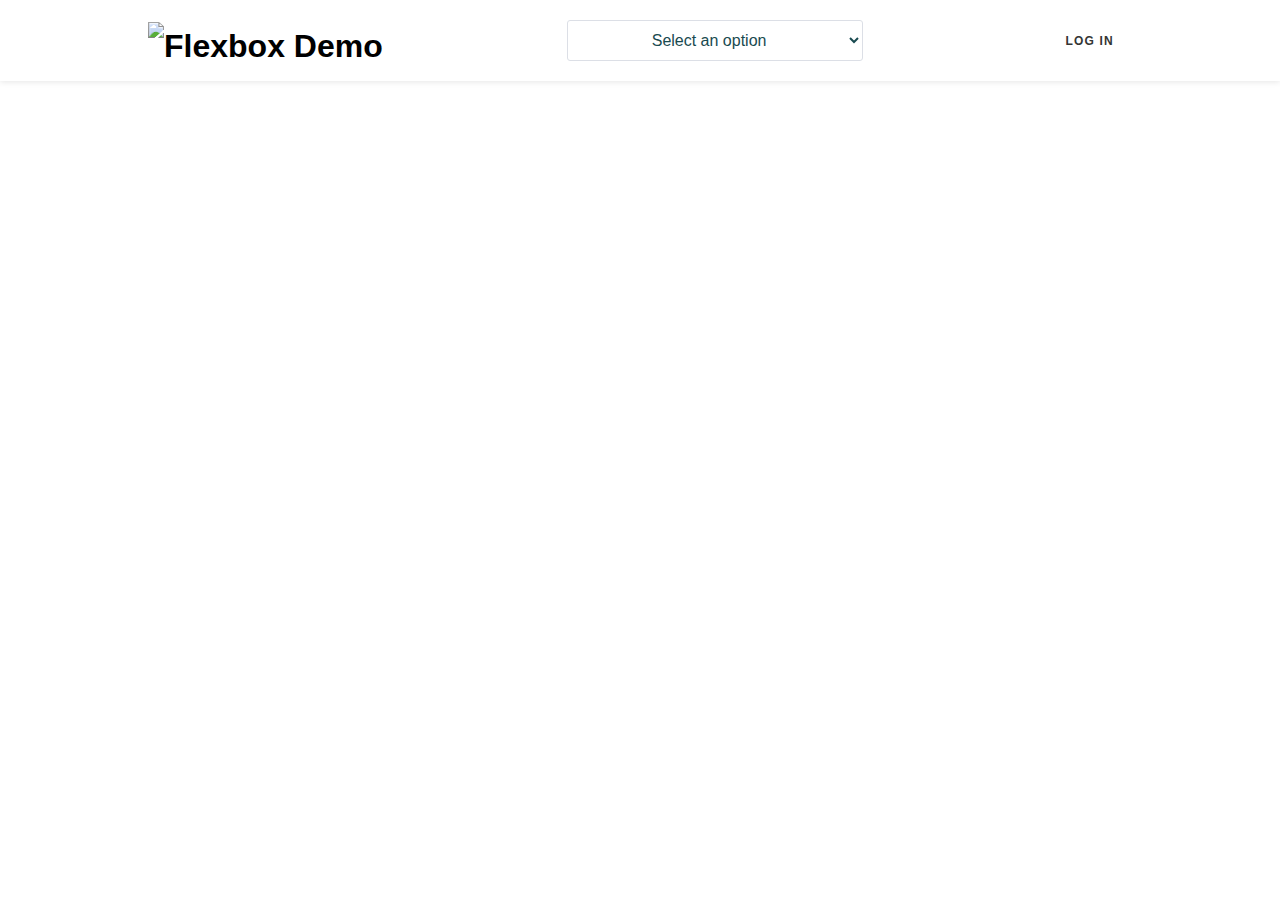
==== private.html @ be4f56e7 "first commit" ====
<!DOCTYPE html>
<html>
<head>
    <meta charset="utf-8"/>
    <meta name="viewport" content="width=device-width, initial-scale=1.0">
    <title>Base page</title>
    <link rel="stylesheet" href="css/base.css">
    <style>
        /*the container must be positioned relative:*/
        .custom-select {
            position: relative;
            font-family: Arial;
        }
        .custom-select select {
            display: none; /*hide original SELECT element:*/
        }
        .select-selected {
            background-color: DodgerBlue;
        }
        /*style the arrow inside the select element:*/
        .select-selected:after {
            position: absolute;
            content: "";
            top: 14px;
            right: 10px;
            width: 0;
            height: 0;
            border: 6px solid transparent;
            border-color: #fff transparent transparent transparent;
        }
        /*point the arrow upwards when the select box is open (active):*/
        .select-selected.select-arrow-active:after {
            border-color: transparent transparent #fff transparent;
            top: 7px;
        }
        /*style the items (options), including the selected item:*/
        .select-items div,.select-selected {
            color: #ffffff;
            padding: 8px 16px;
            border: 1px solid transparent;
            border-color: transparent transparent rgba(0, 0, 0, 0.1) transparent;
            cursor: pointer;
            user-select: none;
        }
        /*style items (options):*/
        .select-items {
            position: absolute;
            background-color: DodgerBlue;
            top: 100%;
            left: 0;
            right: 0;
            z-index: 99;
        }
        /*hide the items when the select box is closed:*/
        .select-hide {
            display: none;
        }
        .select-items div:hover, .same-as-selected {
            background-color: rgba(0, 0, 0, 0.1);
        }
    </style>
</head>
<body>
<header class="main-header">
    <div class="container">
        <h1 class="mh-logo">
            <img src="https://flexbox.ninja/assets/images/logo-flexbox-ninja.png"
                 srcset="https://flexbox.ninja/assets/images/logo-flexbox-ninja.svg 1x, https://flexbox.ninja/assets/images/logo-flexbox-ninja.svg 2x"
                 width="119" height="50" alt="Flexbox Demo">
        </h1>
        <select class="select-group">
            <option value="">Select an option</option>
            <option value="Option 1">Option 1</option>
            <option value="Option 2">Option 2</option>
            <option value="Option 3">Option 3</option>
            <option value="Option 4">Option 4</option>
        </select>
        <nav class="main-nav">
            <ul class="main-nav-list">
                <li>
                    <a href="login.html">log in</a>
                </li>
            </ul>
        </nav>
    </div>
</header>
<br>
<br>
<br>
<br>
<br>
<div class="container">
    <div class="custom-select">
        <select>
            <option value="0">Select car:</option>
            <option value="1">Audi</option>
            <option value="2">BMW</option>
            <option value="3">Citroen</option>
            <option value="4">Ford</option>
            <option value="5">Honda</option>
            <option value="6">Jaguar</option>
            <option value="7">Land Rover</option>
            <option value="8">Mercedes</option>
            <option value="9">Mini</option>
            <option value="10">Nissan</option>
            <option value="11">Toyota</option>
            <option value="12">Volvo</option>
        </select>
    </div>
</div>
</body>
</html>
---- css/base.css ----
/*
all document
*/
* {
    box-sizing: border-box;
}

html, body {
    margin: 0;
    padding: 0;
    font-family: sans-serif;
    font-size: 1em;
    line-height: 1.5;
}

.main-header {
    box-shadow: 0 1px 6px rgba(0, 0, 0, .1);
}

.container {
    width: 80%;
    padding: 20px;
    margin: 0 auto;
}

/*
all document end
*/

/*
menu
*/
.main-nav ul {
    margin: 0;
    padding: 0;
    text-align: center;
}

.main-header .container {
    display: flex;
    justify-content: space-around;
    align-items: center;
    flex-wrap: wrap;
}

.main-nav li {
    display: inline;
}

.main-nav a {
    display: inline-block;
    padding: .5em 1.5em;
}

.mh-logo {
    margin: 0 0 -10px;
}

img {
    max-width: 100%;
    height: auto;
}

@media (min-width: 960px) {
    .main-header .container {
        justify-content: space-between;
    }
}

.main-nav a {
    font-size: 0.75em;
    font-weight: bold;
    text-transform: uppercase;
    letter-spacing: 0.1em;
    color: #343534;
    text-decoration: none;
}

/*
menu end
*/

/*
    main
    */

.flex-container {
    display: flex;
    margin: 2em 0 2em 0;
}

.flex-container-image {
    display: flex;
    justify-content: center;
    align-items: center;
    width: 20%;
}

.flex-container-text {
    width: 80%;
    text-align: center;
}

.flex-container-image img {
    width: 80%;
}

@media (max-width: 1024px) {
    .flex-container {
        flex-wrap: wrap;
    }

    .flex-container-image {
        width: 50%;
        margin: 0 auto;
    }

    .flex-container-text {
        width: 100%;
        margin: 0 auto;
    }
}

/*
main end
*/


/*
login
*/
.login-wrapper {
    margin: 0 auto;
    width: 35%;
}

input[type=text], input[type=password] {
    width: 100%;
    padding: 12px 20px;
    margin: 8px 0;
    border: 1px solid #ccc;
}

button {
    background-color: #4CAF50;
    color: white;
    padding: 14px 20px;
    margin: 8px 0;
    border: none;
    cursor: pointer;
    width: 100%;
}

@media screen and (max-width: 1024px) {
    .login-wrapper {
        width: 80%;
    }
}

/*
login end
*/


.select-group {
    background: white;
    border: 1px solid #dcdfe6;
    border-radius: 3px;
    font-size: 1rem;
    padding: 10px;
    width: 30%;
    color: #194a50;
    cursor: pointer;
    text-align-last: center;
    text-align: center;
}
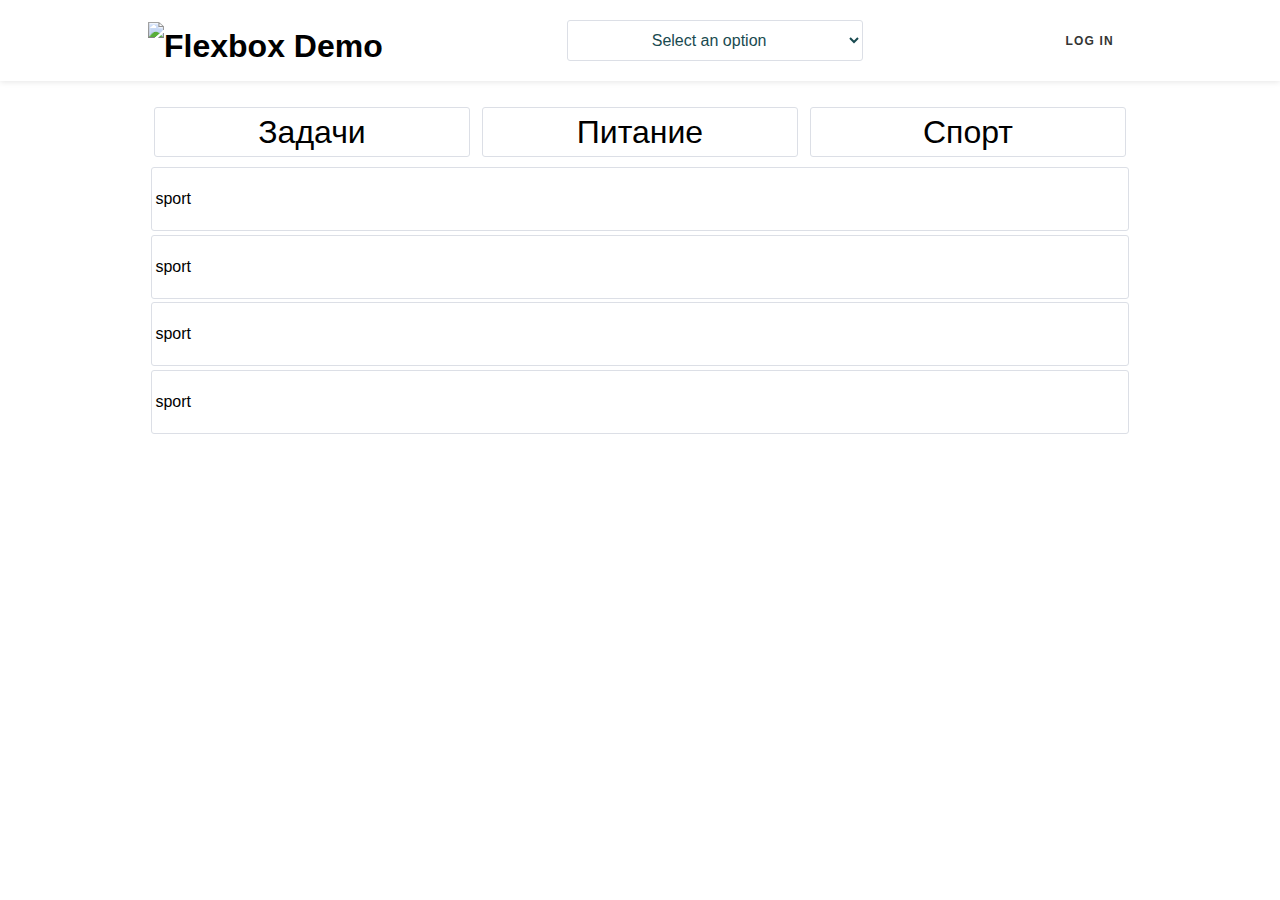
==== commit 1ff5ff2b: "add affairs menu" ====
--- a/private.html
+++ b/private.html
@@ -6,58 +6,46 @@
     <title>Base page</title>
     <link rel="stylesheet" href="css/base.css">
     <style>
-        /*the container must be positioned relative:*/
-        .custom-select {
-            position: relative;
-            font-family: Arial;
-        }
         .custom-select select {
             display: none; /*hide original SELECT element:*/
         }
-        .select-selected {
-            background-color: DodgerBlue;
-        }
-        /*style the arrow inside the select element:*/
-        .select-selected:after {
-            position: absolute;
-            content: "";
-            top: 14px;
-            right: 10px;
-            width: 0;
-            height: 0;
-            border: 6px solid transparent;
-            border-color: #fff transparent transparent transparent;
-        }
-        /*point the arrow upwards when the select box is open (active):*/
-        .select-selected.select-arrow-active:after {
-            border-color: transparent transparent #fff transparent;
-            top: 7px;
-        }
+
         /*style the items (options), including the selected item:*/
-        .select-items div,.select-selected {
+        .select-items div {
             color: #ffffff;
             padding: 8px 16px;
-            border: 1px solid transparent;
-            border-color: transparent transparent rgba(0, 0, 0, 0.1) transparent;
             cursor: pointer;
             user-select: none;
         }
-        /*style items (options):*/
-        .select-items {
-            position: absolute;
-            background-color: DodgerBlue;
-            top: 100%;
-            left: 0;
-            right: 0;
-            z-index: 99;
+
+        .affairs-menu {
+            display: flex;
+            justify-content: center;
         }
-        /*hide the items when the select box is closed:*/
-        .select-hide {
-            display: none;
+
+        .affairs-menu > div {
+            margin: .2em;
+            width: 100%;
+            text-align: center;
+            font-size: 2em;
+            border: 1px solid #dcdfe6;
+            border-radius: 3px;
         }
-        .select-items div:hover, .same-as-selected {
-            background-color: rgba(0, 0, 0, 0.1);
+
+        .affairs-menu > div:hover {
+            background-color: #fcfc1b;
+            cursor: pointer;
         }
+
+        .affairs {
+            font-size: 1em;
+            border: 1px solid #dcdfe6;
+            border-radius: 3px;
+            margin: .2em;
+            padding: .2em;
+        }
+
+
     </style>
 </head>
 <body>
@@ -84,28 +72,23 @@
         </nav>
     </div>
 </header>
-<br>
-<br>
-<br>
-<br>
-<br>
 <div class="container">
-    <div class="custom-select">
-        <select>
-            <option value="0">Select car:</option>
-            <option value="1">Audi</option>
-            <option value="2">BMW</option>
-            <option value="3">Citroen</option>
-            <option value="4">Ford</option>
-            <option value="5">Honda</option>
-            <option value="6">Jaguar</option>
-            <option value="7">Land Rover</option>
-            <option value="8">Mercedes</option>
-            <option value="9">Mini</option>
-            <option value="10">Nissan</option>
-            <option value="11">Toyota</option>
-            <option value="12">Volvo</option>
-        </select>
+    <div class="affairs-menu">
+        <div>Задачи</div>
+        <div>Питание</div>
+        <div>Спорт</div>
+    </div>
+    <div class="affairs">
+        <p>sport</p>
+    </div>
+    <div class="affairs">
+        <p>sport</p>
+    </div>
+    <div class="affairs">
+        <p>sport</p>
+    </div>
+    <div class="affairs">
+        <p>sport</p>
     </div>
 </div>
 </body>
